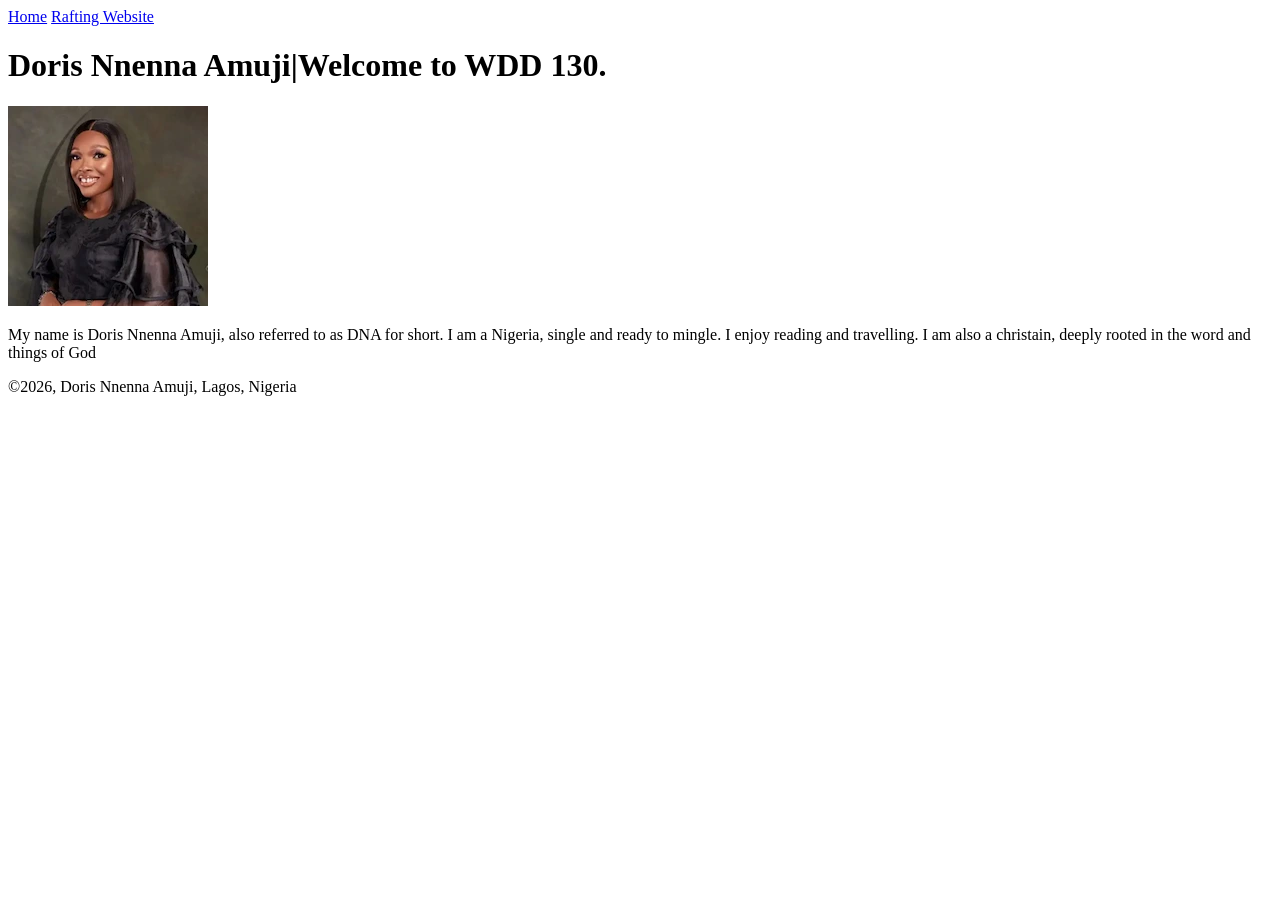
==== index.html @ 81b0e9b1 "add changes to nav "a" tag" ====
<!DOCTYPE html>
<html lang="en-US">

<head>
    <meta charset="UTF-8">
    <meta name="viewport" content="width=device-width, initial-scale=1.0">
    <title>Doris Nnenna Amuji|WDD 130 | Personal Homepage</title>
</head>

<body>
    <header>
        <nav>
            <a href="#">Home</a>
            <a href="wwr/">Rafting Website</a>
        </nav>
    </header>
    <main>
        <h1>Doris Nnenna Amuji|Welcome to WDD 130.</h1>
        <img src="images/profile.webp" alt="Hi, my name is Doris Nnenna" width="200">

        <p>My name is Doris Nnenna Amuji, also referred to as DNA for short. I am a Nigeria, single
            and
            ready to mingle.
            I enjoy reading and travelling. I am also a christain, deeply rooted in the word and
            things of God</p>
    </main>
    <footer>
        <p>©2026, Doris Nnenna Amuji, Lagos, Nigeria</p>
    </footer>

</body>

</html>
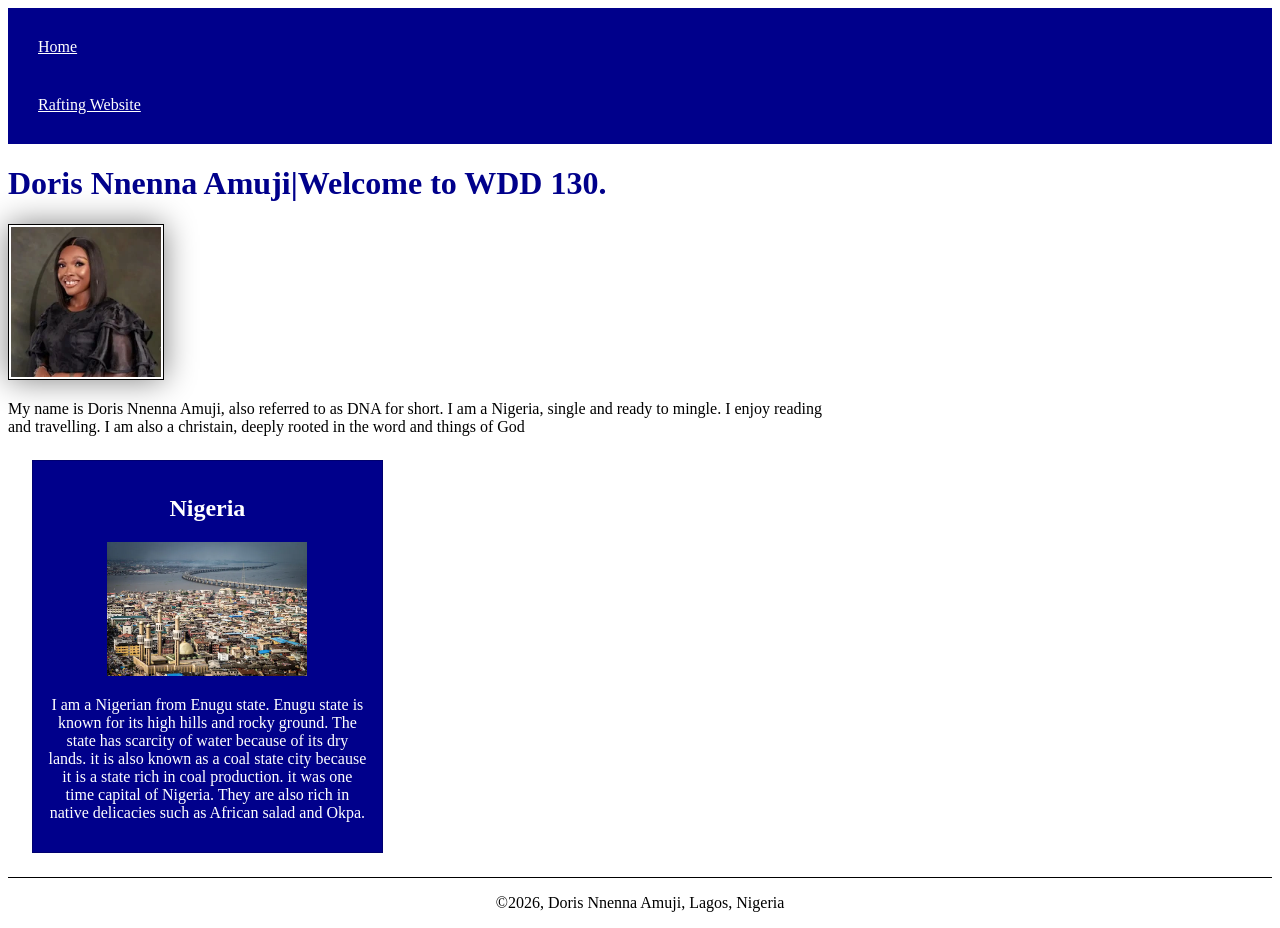
==== commit 4f0d718a: "enhanced homepage" ====
--- a/index.html
+++ b/index.html
@@ -5,6 +5,10 @@
     <meta charset="UTF-8">
     <meta name="viewport" content="width=device-width, initial-scale=1.0">
     <title>Doris Nnenna Amuji|WDD 130 | Personal Homepage</title>
+    <meta name="description"
+      content="My name is Doris Nnenna and I recently enrolled in web development and programming course. This is my first homepage and i will excited to share my journey with you all via this page">
+    <meta name="author" content="Doris Nnenna">
+    <link rel="stylesheet" href="styles/styles.css">
 </head>
 
 <body>
@@ -24,6 +28,16 @@
             I enjoy reading and travelling. I am also a christain, deeply rooted in the word and
             things of God</p>
     </main>
+    <aside>
+        <h2>Nigeria
+        </h2>
+        <img src="images/Nigeria.webp" alt="My Country Nigeria representation" width="200"
+          height="auto">
+        <p>I am a Nigerian from Enugu state. Enugu state is known for its high hills and rocky
+            ground. The state has scarcity of water because of its dry lands. it is also known as a
+            coal state city because it is a state rich in coal production. it was one time capital
+            of Nigeria. They are also rich in native delicacies such as African salad and Okpa. </p>
+    </aside>
     <footer>
         <p>©2026, Doris Nnenna Amuji, Lagos, Nigeria</p>
     </footer>
--- a/styles/styles.css
+++ b/styles/styles.css
@@ -0,0 +1,46 @@
+nav {
+    background-color: darkblue;
+    padding: 10px;
+}
+
+nav a {
+    color: white;
+    display: block;
+    padding: 20px;
+}
+
+h1 {
+    color: darkblue;
+}
+
+main img {
+    width: 150px;
+    height: auto;
+    border: 1px solid black;
+    padding: 2px;
+    box-shadow: 0 0 30px gray;
+}
+
+p {
+    padding: 0px;
+}
+
+main {
+    max-width: 840px;
+}
+
+aside {
+    width: 20rem;
+    margin: 1.5rem;
+    border: 1px solid rgb(0 0 0 /0.2);
+    padding: .9rem;
+    background-color: darkblue;
+    color: white;
+    text-align: center;
+}
+
+footer {
+    margin-top: 15px;
+    border-top: 1px solid #000;
+    text-align: center;
+}
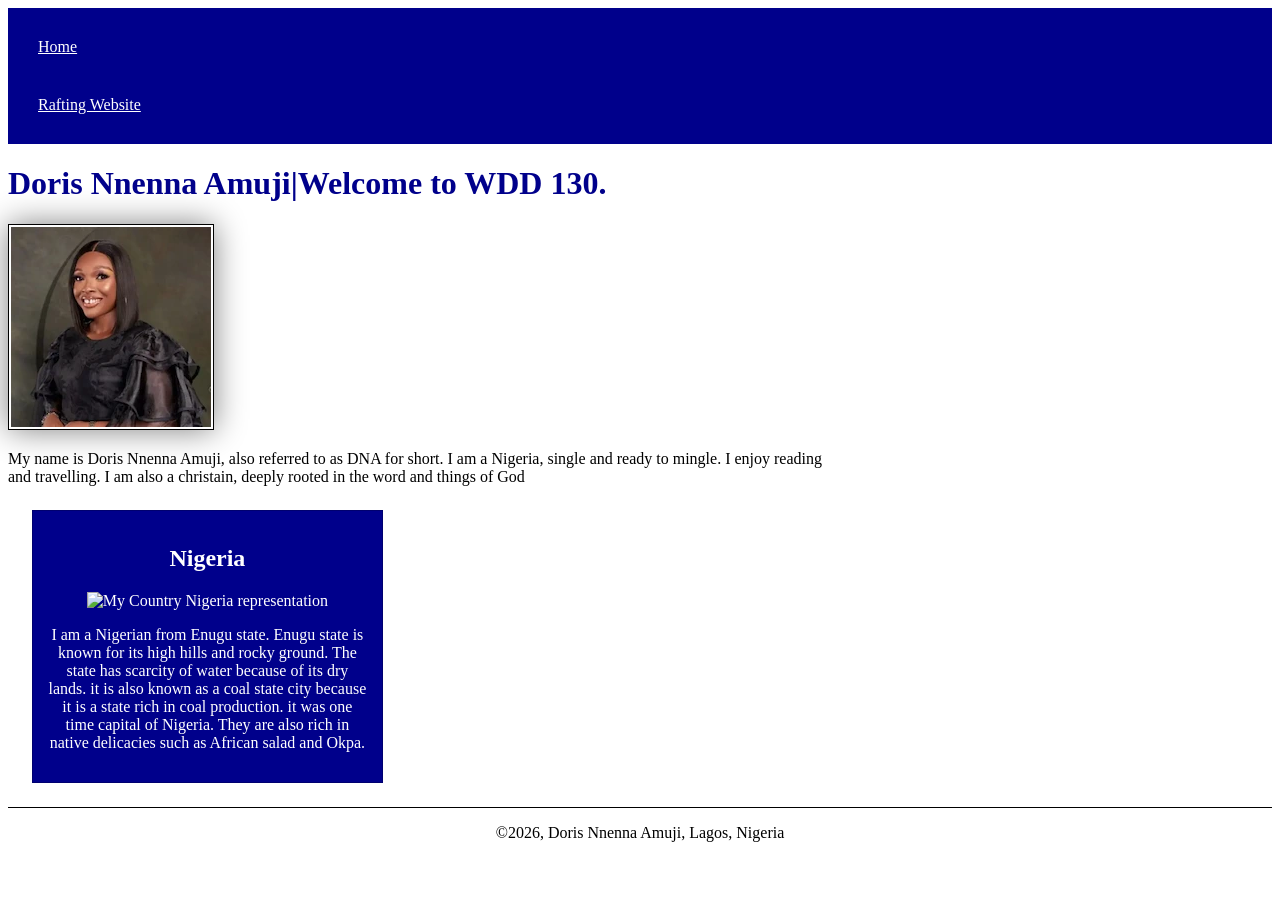
==== commit 2d3cfb93: "add changes" ====
--- a/index.html
+++ b/index.html
@@ -6,7 +6,7 @@
     <meta name="viewport" content="width=device-width, initial-scale=1.0">
     <title>Doris Nnenna Amuji|WDD 130 | Personal Homepage</title>
     <meta name="description"
-      content="My name is Doris Nnenna and I recently enrolled in web development and programming course. This is my first homepage and i will excited to share my journey with you all via this page">
+      content="My name is Doris Nnenna and I recently enrolled in web development and programming course">
     <meta name="author" content="Doris Nnenna">
     <link rel="stylesheet" href="styles/styles.css">
 </head>
@@ -31,8 +31,7 @@
     <aside>
         <h2>Nigeria
         </h2>
-        <img src="images/Nigeria.webp" alt="My Country Nigeria representation" width="200"
-          height="auto">
+        <img src="images/nigeria.webp" alt="My Country Nigeria representation">
         <p>I am a Nigerian from Enugu state. Enugu state is known for its high hills and rocky
             ground. The state has scarcity of water because of its dry lands. it is also known as a
             coal state city because it is a state rich in coal production. it was one time capital
--- a/styles/styles.css
+++ b/styles/styles.css
@@ -14,7 +14,7 @@
 }
 
 main img {
-    width: 150px;
+    width: 200px;
     height: auto;
     border: 1px solid black;
     padding: 2px;
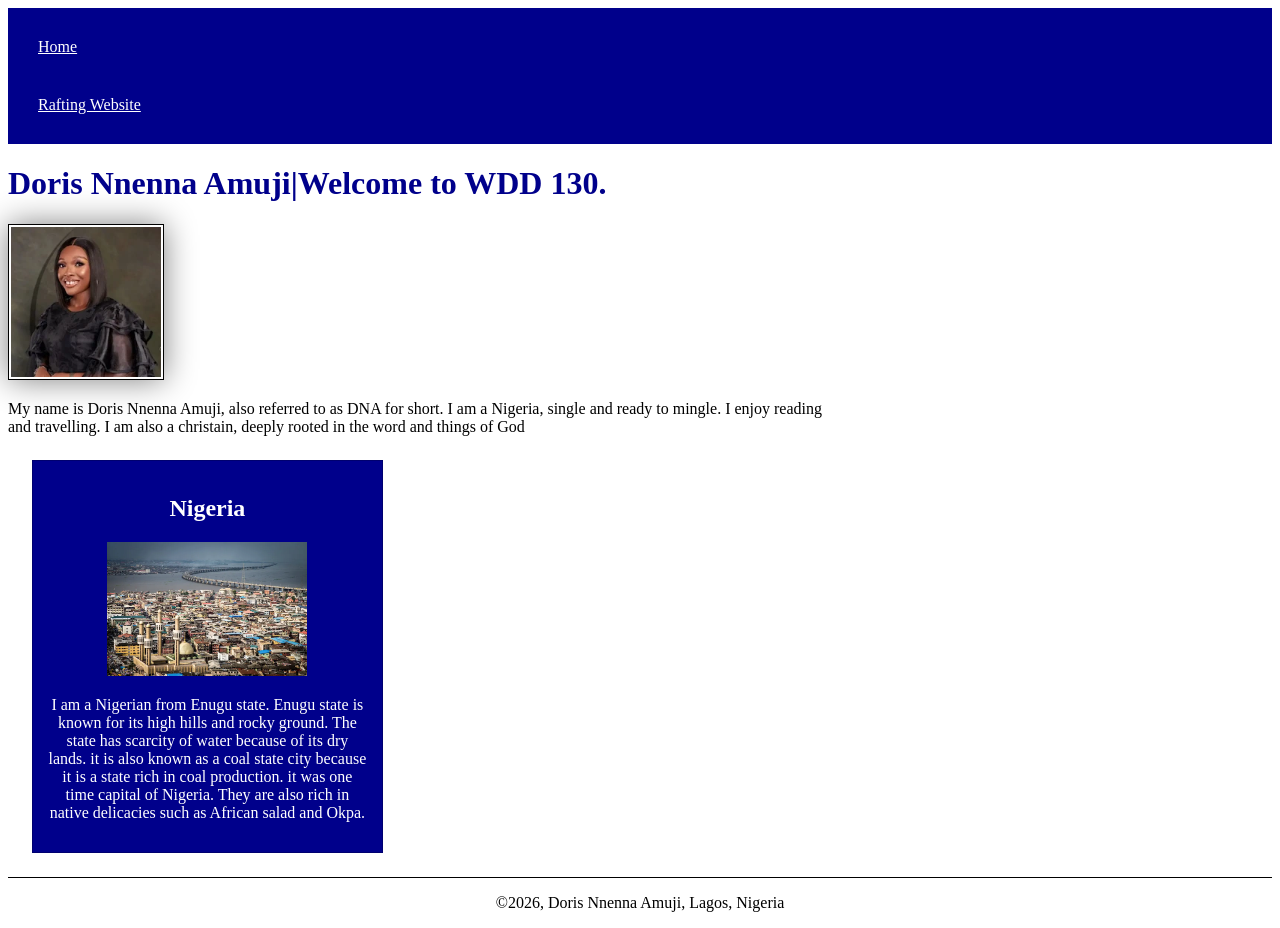
==== commit bf3ca710: "changes added" ====
--- a/index.html
+++ b/index.html
@@ -31,7 +31,7 @@
     <aside>
         <h2>Nigeria
         </h2>
-        <img src="images/nigeria.webp" alt="My Country Nigeria representation">
+        <img src="images/nigeria.png" alt="My Country Nigeria representation">
         <p>I am a Nigerian from Enugu state. Enugu state is known for its high hills and rocky
             ground. The state has scarcity of water because of its dry lands. it is also known as a
             coal state city because it is a state rich in coal production. it was one time capital
--- a/styles/styles.css
+++ b/styles/styles.css
@@ -14,7 +14,7 @@
 }
 
 main img {
-    width: 200px;
+    width: 150px;
     height: auto;
     border: 1px solid black;
     padding: 2px;
@@ -39,6 +39,11 @@
     text-align: center;
 }
 
+aside img {
+    width: 200px;
+    height: auto;
+}
+
 footer {
     margin-top: 15px;
     border-top: 1px solid #000;
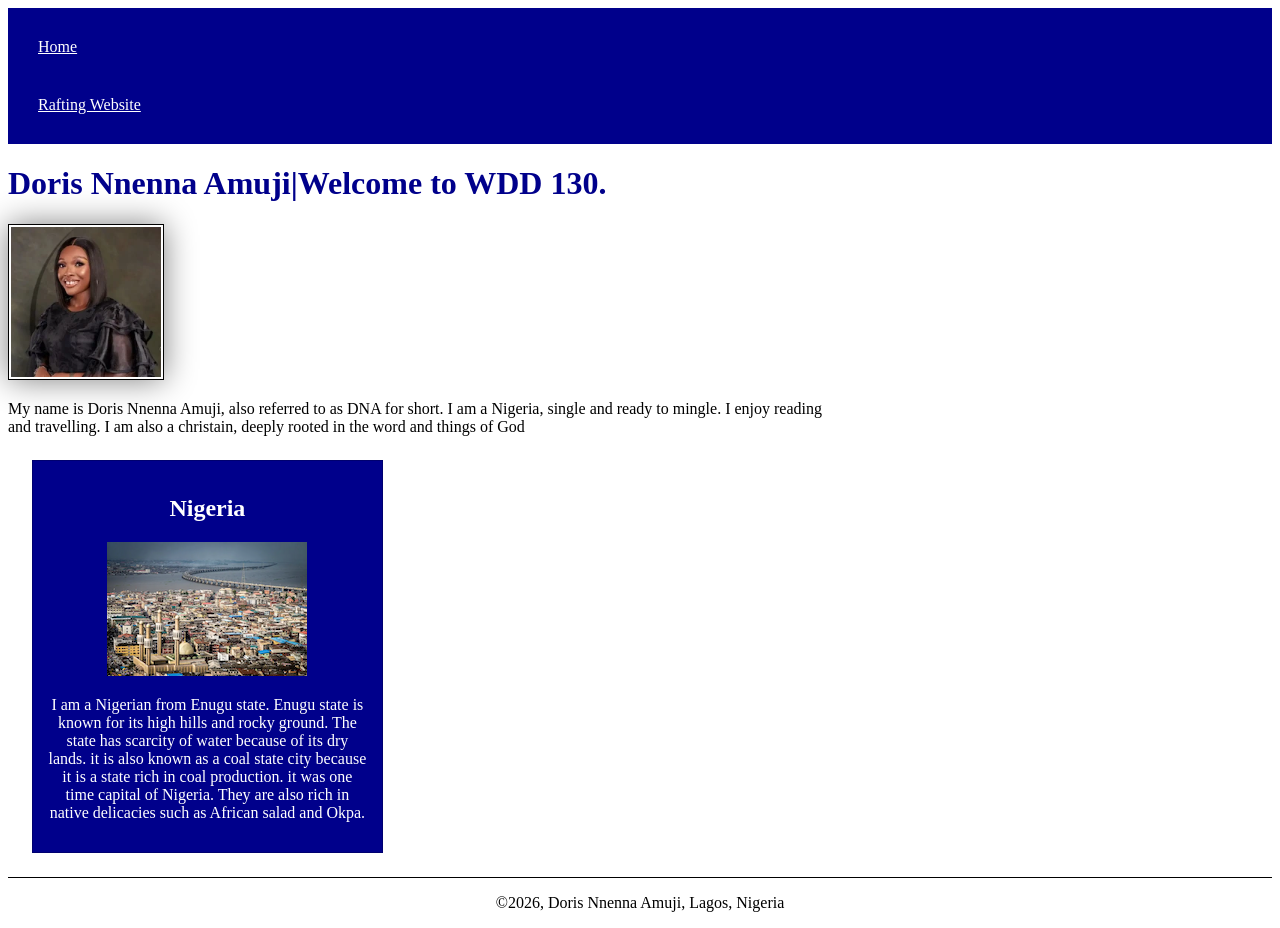
==== commit 79c19740: "new image added" ====
--- a/index.html
+++ b/index.html
@@ -31,7 +31,7 @@
     <aside>
         <h2>Nigeria
         </h2>
-        <img src="images/nigeria.png" alt="My Country Nigeria representation">
+        <img src="images/nigeria .png" alt="My Country Nigeria representation">
         <p>I am a Nigerian from Enugu state. Enugu state is known for its high hills and rocky
             ground. The state has scarcity of water because of its dry lands. it is also known as a
             coal state city because it is a state rich in coal production. it was one time capital
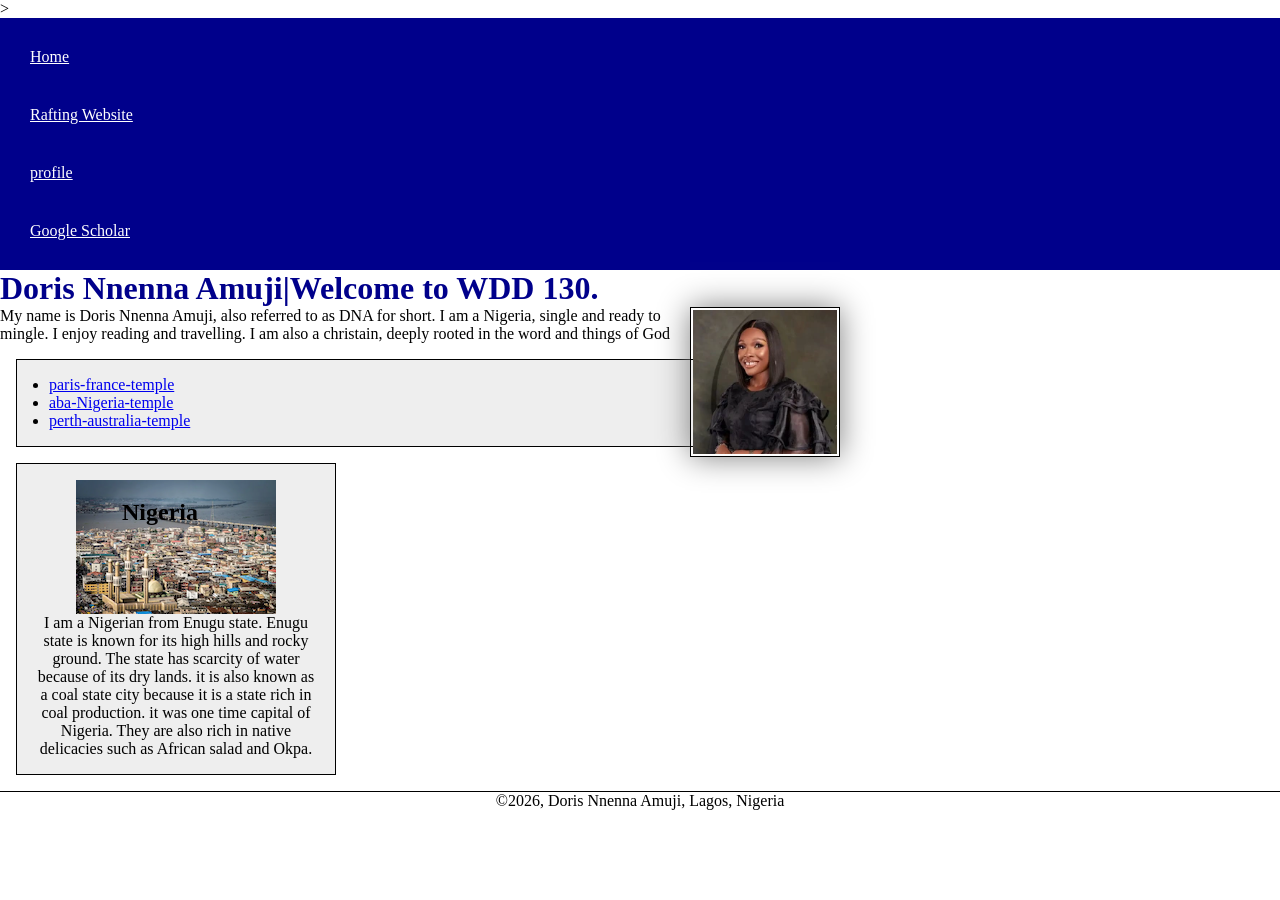
==== commit 91fe5755: "html enhancement" ====
--- a/index.html
+++ b/index.html
@@ -1,3 +1,5 @@
+<!-- 26 March 2026-->>
+
 <!DOCTYPE html>
 <html lang="en-US">
 
@@ -15,7 +17,10 @@
     <header>
         <nav>
             <a href="#">Home</a>
-            <a href="wwr/">Rafting Website</a>
+            <a href="wwr/">Rafting Website
+                <a href="https://www.linkedin.com/in/doris-amuji">profile</a>
+                <a href="https://scholar.google.com/citations">Google Scholar</a>
+            </a>
         </nav>
     </header>
     <main>
@@ -27,11 +32,24 @@
             ready to mingle.
             I enjoy reading and travelling. I am also a christain, deeply rooted in the word and
             things of God</p>
+
+        <ul class="box indent">
+            <li> <a href="https://www.churchofjesuschrist.org/temples/details/paris-france-temple"
+                  target="_blank">paris-france-temple</a>
+            </li>
+            <li><a href="https://www.churchofjesuschrist.org/temples/details/aba-nigeria-temple"
+                  target="_blank">aba-Nigeria-temple</a>
+            </li>
+            <li><a href="https://www.churchofjesuschrist.org/temples/details/perth-australia-temple"
+                  target="_blank">perth-australia-temple</a>
+            </li>
+        </ul>
+
     </main>
-    <aside>
+    <aside class="box">
         <h2>Nigeria
         </h2>
-        <img src="images/nigeria .png" alt="My Country Nigeria representation">
+        <img src="images/nigeria.png" alt="My Country Nigeria representation">
         <p>I am a Nigerian from Enugu state. Enugu state is known for its high hills and rocky
             ground. The state has scarcity of water because of its dry lands. it is also known as a
             coal state city because it is a state rich in coal production. it was one time capital
--- a/styles/styles.css
+++ b/styles/styles.css
@@ -1,3 +1,9 @@
+* {
+    margin: 0;
+    padding: 0;
+    box-sizing: border-box;
+}
+
 nav {
     background-color: darkblue;
     padding: 10px;
@@ -19,10 +25,13 @@
     border: 1px solid black;
     padding: 2px;
     box-shadow: 0 0 30px gray;
+    float: right;
+    margin: 0 0 1rem 1rem;
 }
 
 p {
     padding: 0px;
+
 }
 
 main {
@@ -31,12 +40,8 @@
 
 aside {
     width: 20rem;
-    margin: 1.5rem;
-    border: 1px solid rgb(0 0 0 /0.2);
-    padding: .9rem;
-    background-color: darkblue;
-    color: white;
     text-align: center;
+    position: relative;
 }
 
 aside img {
@@ -44,8 +49,28 @@
     height: auto;
 }
 
+aside h2 {
+    position: absolute;
+    top: 35px;
+    left: 105px;
+
+}
+
 footer {
     margin-top: 15px;
     border-top: 1px solid #000;
     text-align: center;
+}
+
+/* Class selector */
+.box {
+    margin: 1rem;
+    border: 1px solid rgba(0, 0, 0, 1);
+    padding: 1rem;
+    background-color: #eee;
+    color: #000;
+}
+
+.indent {
+    padding-left: 2rem;
 }
